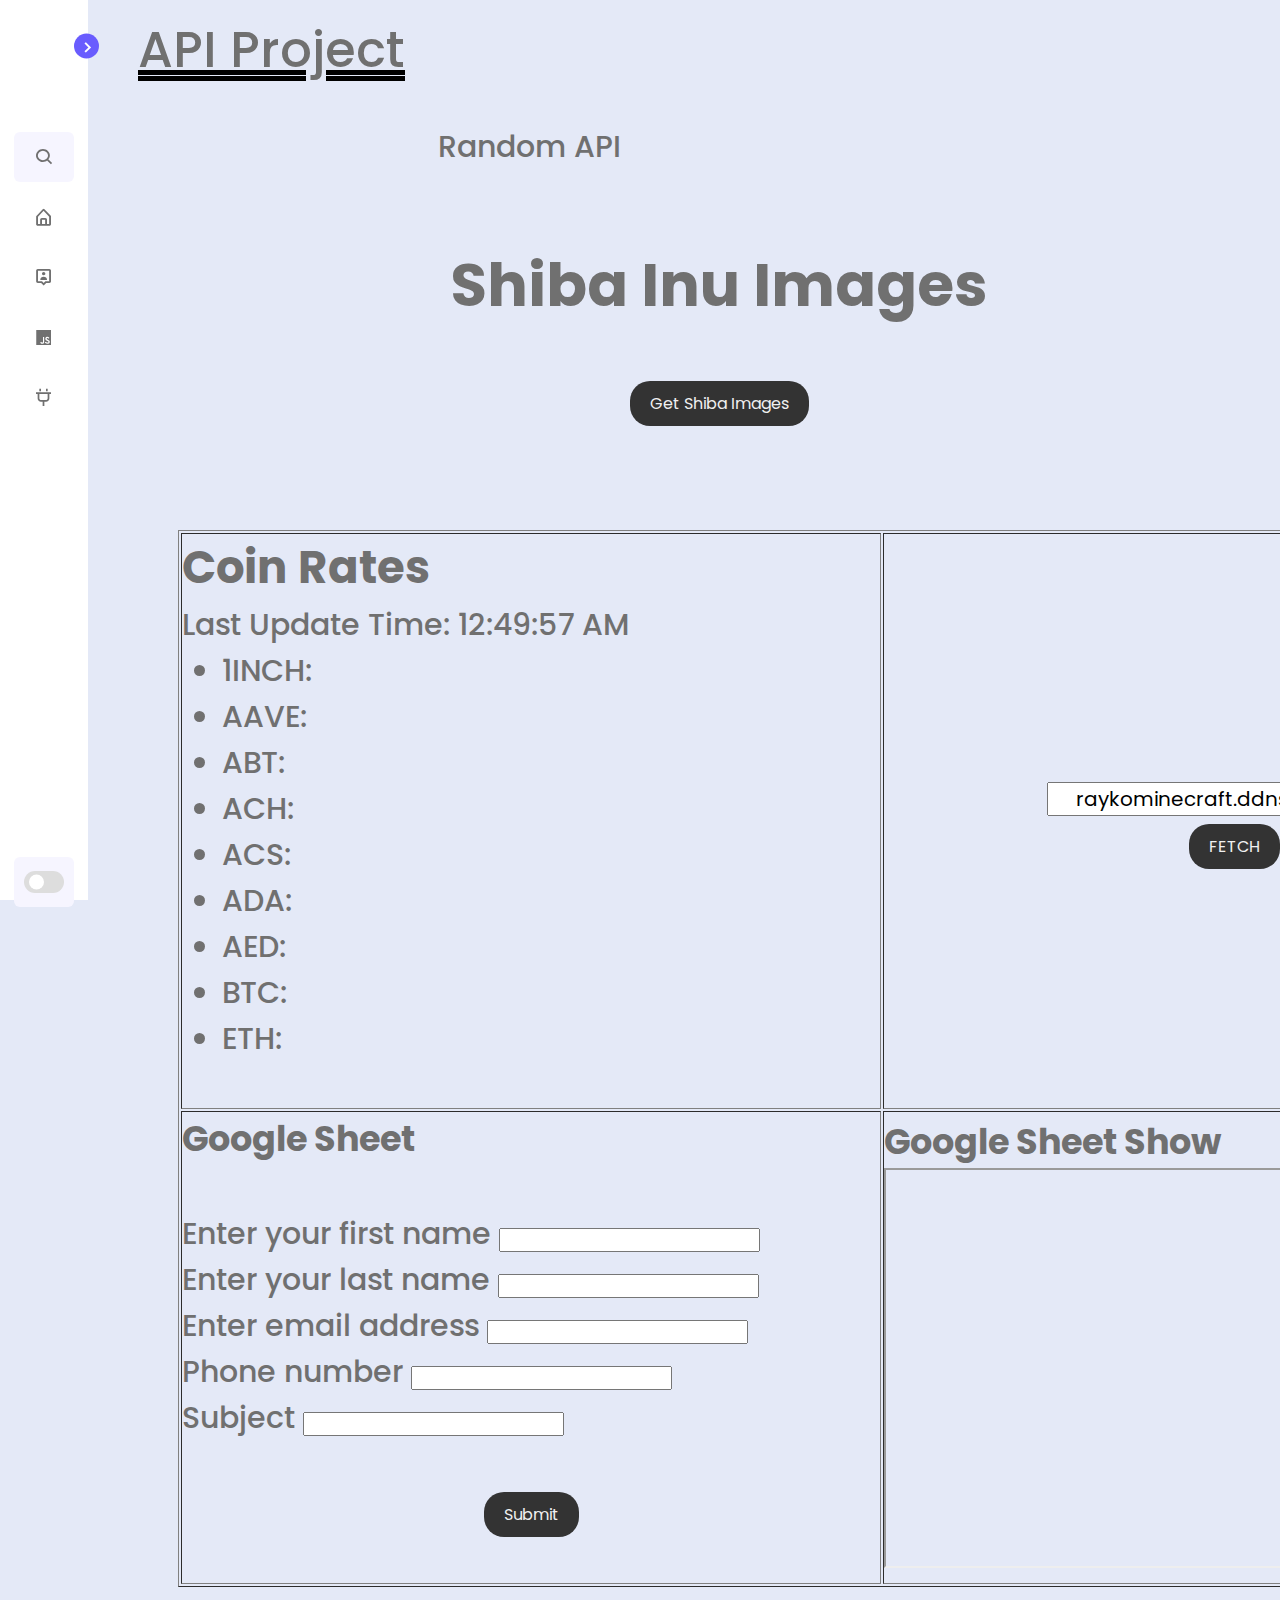
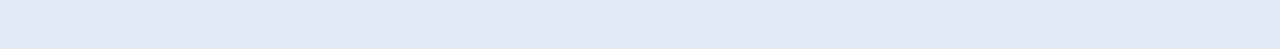
==== api.html @ ca7ee096 "Add files via upload" ====
<!DOCTYPE html>
<!-- Coding by CodingLab | www.codinglabweb.com -->
<html lang="en">

<head>
    <meta charset="UTF-8">
    <meta http-equiv="X-UA-Compatible" content="IE=edge">
    <meta name="viewport" content="width=device-width, initial-scale=1.0">
    <script src="script.js" defer></script>
    <script src="currency.js" defer></script>
    <!----======== CSS ======== -->
    <link rel="stylesheet" href="style.css">
    <!-- <link rel="stylesheet" href="https://cdn.jsdelivr.net/npm/bootstrap@4.4.1/dist/css/bootstrap.min.css" integrity="sha384-Vkoo8x4CGsO3+Hhxv8T/Q5PaXtkKtu6ug5TOeNV6gBiFeWPGFN9MuhOf23Q9Ifjh" crossorigin="anonymous"> -->
    <!----===== Boxicons CSS ===== -->
    <link href='https://unpkg.com/boxicons@2.1.1/css/boxicons.min.css' rel='stylesheet'>

    <title>Portfolio - API Project</title>
</head>

<body>
    <nav class="sidebar close">
        <header>
            <div class="image-text">
                <span class="image">
                    <!--<img src="logo.png" alt="">-->
                </span>

                <div class="text logo-text">

                    <span class="name">Chinnapat</span><i class='bx bx-coin-stack icon'></i>
                    <span class="profession">Web dev</span>
                </div>
            </div>

            <i class='bx bx-chevron-right toggle'></i>
        </header>

        <div class="menu-bar">
            <div class="menu">
                <li class="search-box">
                    <i class='bx bx-search icon'></i>
                    <input type="text" placeholder="Search...">
                </li>

                <ul class="menu-links">
                    <li class="nav-link">
                        <a href="index.html">
                            <i class='bx bx-home-alt icon'></i>
                            <span class="text nav-text">Home</span>
                        </a>
                    </li>

                    <li class="nav-link">
                        <a href="port.html">
                            <i class='bx bx-user-pin icon'></i>
                            <span class="text nav-text">Portfolio</span>
                        </a>
                    </li>

                    <li class="nav-link">
                        <a href="js.html">
                            <i class='bx bxl-javascript icon'></i>
                            <span class="text nav-text">JS Project</span>
                        </a>
                    </li>

                    <li class="nav-link">
                        <a href="#">
                            <i class='bx bx-plug icon'></i>
                            <span class="text nav-text">API Project</span>
                        </a>
                    </li>


                </ul>
            </div>

            <div class="bottom-content">


                <li class="mode">
                    <div class="sun-moon">
                        <i class='bx bx-moon icon moon'></i>
                        <i class='bx bx-sun icon sun'></i>
                    </div>
                    <span class="mode-text text">Dark mode</span>

                    <div class="toggle-switch">
                        <span class="switch"></span>
                    </div>
                </li>

            </div>
        </div>

    </nav>

    <section class="home">
        <div class="text-head">API Project
        </div>
        <div class="text">
            <div class="text">
                &nbsp;&nbsp;&nbsp;&nbsp;&nbsp;&nbsp;&nbsp;&nbsp;&nbsp;&nbsp;&nbsp;&nbsp;&nbsp;&nbsp;&nbsp;&nbsp;&nbsp;&nbsp;&nbsp;&nbsp;Random
                API
            </div>
            <br>
            <div class="text">
                <center>
                    
                    <h1>Shiba Inu Images</h1><br>
                    <div id="shibaImages"></div>
                    <button onclick="getShibaImages()">Get Shiba Images</button>
            </div>
            </center>
            <br><br>
            <center>
                <table border="1" style="min-width: 700px; max-width:100vh;">
                    <tr>
                        <td style="min-width: 700px;">
                            <div class="api" id="coinRatesContainer">
                                <h2>Coin Rates</h2>
                                <div id="lastUpdateTime">
                                    <label>Last Update Time: 12:49:57 AM</label>
                                </div>
                                <div id="prices" style="text-align: left; padding: 0 0 0 40px;">
                                    <ul class="list-group list-group-numbered">
                                        <li class="list-group-item">1INCH: </li>
                                        <li class="list-group-item">AAVE: </li>
                                        <li class="list-group-item">ABT: </li>
                                        <li class="list-group-item">ACH: </li>
                                        <li class="list-group-item">ACS: </li>
                                        <li class="list-group-item">ADA: </li>
                                        <li class="list-group-item">AED: </li>
                                        <li class="list-group-item">BTC: </li>
                                        <li class="list-group-item">ETH: </li>
                                    </ul>
                                </div>
                            </div>
                            <br>
                        </td>
                        <td>
                            <center>
                                <input type="text" id="ipserver" value="raykominecraft.ddns.net:26480" style="font-size: 20px; width:375px; text-align:center;"><br>
    <button onclick="fetchserverstatus()">FETCH</button>
    <p id="resultContainer"></p>
    <p id="playername"></p>
    

                            </center>
                        </td>
                    </tr>
                    <tr>
                        <td>
                            <div class="py-lg-5 py-md-4 py-sm-3 py-2"></div>
                            <div class="row justify-content-center pt-5">
                                <div class="col-lg-7 col-md-10">
                                    <h3 class="fw-normal text-center mb-5 border-bottom pb-2">Google Sheet</h3>
                                    <br>
                                    <form class="form_overlay" method="POST" accept-charset="UTF-8" autocomplete="off"
                                        name="contact">
                                        <div class="row g-4">
                                            <div class="col-lg-6">
                                                <div class="input_overlay">
                                                    <label for="fname" class="lable">Enter your first name</label>
                                                    <input type="text" name="first_name" class="form-control" required
                                                        autocomplete="off">
                                                </div>
                                            </div>
                                            <div class="col-lg-6">
                                                <div class="input_overlay">
                                                    <label for="lname" class="lable">Enter your last name</label>
                                                    <input type="text" name="last_name" class="form-control" required
                                                        autocomplete="off">
                                                </div>
                                            </div>
                                            <div class="col-lg-6">
                                                <div class="input_overlay">
                                                    <label for="email" class="lable">Enter email address</label>
                                                    <input type="text" name="email" class="form-control" required
                                                        autocomplete="off">
                                                </div>
                                            </div>
                                            <div class="col-lg-6">
                                                <div class="input_overlay">
                                                    <label for="phone" class="lable">Phone number</label>
                                                    <input type="text" name="phone" class="form-control" required
                                                        autocomplete="off">
                                                </div>
                                            </div>
                                            <div class="col-12">
                                                <div class="input_overlay">
                                                    <label for="subject" class="lable">Subject</label>
                                                    <input type="text" name="subject" class="form-control" required
                                                        autocomplete="off">
                                                </div>
                                            </div>
                                            <br>

                                            <center>
                                                <div class="col-12 text-end">
                                                    <button type="submit" class="btn btn-primary mt-3">Submit</button>
                                                </div>
                                            </center>
                                            <p id="demo"></p>
                                        </div>

                                    </form>
                                    <br>
                        </td>
                        <td>
                            <h3 class="fw-normal text-center mb-5 border-bottom pb-2">Google Sheet Show</h3><iframe src="https://docs.google.com/spreadsheets/d/e/2PACX-1vSebnO94u1NG-jhUmaoEzBwNq6F9Of9SaYzVzSlhgGaJBzot_QkxIDIrtxG87WWU5F_ozqmPqwA7aTp/pubhtml?widget=true&amp;headers=false"style="min-width: 700px; min-height:400px; height:100%;"></iframe>
                        </td>
                    </tr>
                </table>
            </center>
        </div>
        <br><br>
    </section>


</body>

</html>
---- style.css ----
/* Google Font Import - Poppins */
@import url('https://fonts.googleapis.com/css2?family=Poppins:wght@300;400;500;600;700&display=swap');
@media screen and (max-width: 600px) {
    .navbar a {
        float: none;
        display: block;
        text-align: left;
    }
}
* {
    margin: 0;
    padding: 0;
    box-sizing: border-box;
    font-family: 'Poppins', sans-serif;
}

:root {
    /* ===== Colors ===== */
    --body-color: #E4E9F7;
    --sidebar-color: #FFF;
    --primary-color: #695CFE;
    --primary-color-light: #F6F5FF;
    --toggle-color: #DDD;
    --text-color: #707070;

    --button-bg-light: #3498db;
    --button-text-light: #ffffff;
    --button-bg-dark: #2c3e50;
    --button-text-dark: #ffffff;
    /* ====== Transition ====== */
    --tran-03: all 0.2s ease;
    --tran-03: all 0.3s ease;
    --tran-04: all 0.3s ease;
    --tran-05: all 0.3s ease;
}

body {
    min-height: 100vh;
    background-color: var(--body-color);
    transition: var(--tran-05);
}

::selection {
    background-color: var(--primary-color);
    color: #fff;
}

body.dark {
    --body-color: #18191a;
    --sidebar-color: #242526;
    --primary-color: #3a3b3c;
    --primary-color-light: #3a3b3c;
    --toggle-color: #fff;
    --text-color: #ccc;

}

/* ===== Sidebar ===== */
.sidebar {
    position: fixed;
    top: 0;
    left: 0;
    height: 100%;
    width: 250px;
    padding: 10px 14px;
    background: var(--sidebar-color);
    transition: var(--tran-05);
    z-index: 100;
}

.sidebar.close {
    width: 88px;
}

/* ===== Reusable code - Here ===== */
.sidebar li {
    height: 50px;
    list-style: none;
    display: flex;
    align-items: center;
    margin-top: 10px;
}

.sidebar header .image,
.sidebar .icon {
    min-width: 60px;
    border-radius: 6px;
}

.sidebar .icon {
    min-width: 60px;
    border-radius: 6px;
    height: 100%;
    display: flex;
    align-items: center;
    justify-content: center;
    font-size: 20px;
}

.sidebar .text,
.sidebar .icon {
    color: var(--text-color);
    transition: var(--tran-03);
}

.sidebar .text {
    font-size: 17px;
    font-weight: 500;
    white-space: nowrap;
    opacity: 1;
}

.sidebar.close .text {
    opacity: 0;
}

/* =========================== */

.sidebar header {
    position: relative;
}

.sidebar header .image-text {
    display: flex;
    align-items: center;
}

.sidebar header .logo-text {
    display: flex;
    flex-direction: column;
}

header .image-text .name {
    margin-top: 2px;
    font-size: 18px;
    font-weight: 600;
}

header .image-text .profession {
    font-size: 16px;
    margin-top: -2px;
    display: block;
}

.sidebar header .image {
    display: flex;
    align-items: center;
    justify-content: center;
}

.sidebar header .image img {
    width: 40px;
    border-radius: 6px;
}

.sidebar header .toggle {
    position: absolute;
    top: 50%;
    right: -25px;
    transform: translateY(-50%) rotate(180deg);
    height: 25px;
    width: 25px;
    background-color: var(--primary-color);
    color: var(--sidebar-color);
    border-radius: 50%;
    display: flex;
    align-items: center;
    justify-content: center;
    font-size: 22px;
    cursor: pointer;
    transition: var(--tran-05);
}

body.dark .sidebar header .toggle {
    color: var(--text-color);
}

.sidebar.close .toggle {
    transform: translateY(-50%) rotate(0deg);
}

.sidebar .menu {
    margin-top: 40px;
}

.sidebar li.search-box {
    border-radius: 6px;
    background-color: var(--primary-color-light);
    cursor: pointer;
    transition: var(--tran-05);
}

.sidebar li.search-box input {
    height: 100%;
    width: 100%;
    outline: none;
    border: none;
    background-color: var(--primary-color-light);
    color: var(--text-color);
    border-radius: 6px;
    font-size: 17px;
    font-weight: 500;
    transition: var(--tran-05);
}

.sidebar li a {
    list-style: none;
    height: 100%;
    background-color: transparent;
    display: flex;
    align-items: center;
    height: 100%;
    width: 100%;
    border-radius: 6px;
    text-decoration: none;
    transition: var(--tran-03);
}

.sidebar li a:hover {
    background-color: var(--primary-color);
}

.sidebar li a:hover .icon,
.sidebar li a:hover .text {
    color: var(--sidebar-color);
}

body.dark .sidebar li a:hover .icon,
body.dark .sidebar li a:hover .text {
    color: var(--text-color);
}

.sidebar .menu-bar {
    height: calc(100% - 55px);
    display: flex;
    flex-direction: column;
    justify-content: space-between;
    overflow-y: scroll;
}

.menu-bar::-webkit-scrollbar {
    display: none;
}

.sidebar .menu-bar .mode {
    border-radius: 6px;
    background-color: var(--primary-color-light);
    position: relative;
    transition: var(--tran-05);
}

.menu-bar .mode .sun-moon {
    height: 50px;
    width: 60px;
}

.mode .sun-moon i {
    position: absolute;
}

.mode .sun-moon i.sun {
    opacity: 0;
}

body.dark .mode .sun-moon i.sun {
    opacity: 1;
}

body.dark .mode .sun-moon i.moon {
    opacity: 0;
}

.menu-bar .bottom-content .toggle-switch {
    position: absolute;
    right: 0;
    height: 100%;
    min-width: 60px;
    display: flex;
    align-items: center;
    justify-content: center;
    border-radius: 6px;
    cursor: pointer;
}

.toggle-switch .switch {
    position: relative;
    height: 22px;
    width: 40px;
    border-radius: 25px;
    background-color: var(--toggle-color);
    transition: var(--tran-05);
}

.switch::before {
    content: '';
    position: absolute;
    height: 15px;
    width: 15px;
    border-radius: 50%;
    top: 50%;
    left: 5px;
    transform: translateY(-50%);
    background-color: var(--sidebar-color);
    transition: var(--tran-04);
}

body.dark .switch::before {
    left: 20px;
}

.home {
    position: absolute;
    top: 0;
    top: 0;
    left: 250px;
    height: 100vh;
    width: calc(100% - 250px);
    background-color: var(--body-color);
    transition: var(--tran-05);
}

.home .text {
    font-size: 30px;
    font-weight: 500;
    color: var(--text-color);
    padding: 12px 60px;
    padding-left: 100px;
}

.home .text-head {
    font-size: 50px;
    font-weight: 500;
    color: var(--text-color);
    padding: 12px 60px;
    text-decoration: underline double black;
}

.sidebar.close~.home {
    left: 78px;
    height: 100vh;
    width: calc(100% - 78px);
}

body.dark .home .text {
    color: var(--text-color);

}


body.dark .home .text-head {
    color: var(--text-color);
    text-decoration: underline double darkslategray;
}

button {
    padding: 10px 20px;
    font-size: 16px;
    border: none;
    border-radius: 20px;
    cursor: pointer;
    /* transition: background-color 0.3s ease; */
}

/* Light mode button color */
body.dark button {
    background-color: #ccc;
    color: #333;
}

/* สร้าง CSS สำหรับปุ่มแบบ Dark mode */
body button {
    background-color: #333;
    color: #f0f0f0;
}


.Rainbowtext {
    font-size: 2.5em;
    font-weight: bold;
    fill: url(#gradient);
    animation: rainbowGradientChange 3.5s linear infinite;
}

@keyframes rainbowGradientChange {
    0% {
        filter: hue-rotate(360deg);
    }

    100% {
        filter: hue-rotate(0deg);
    }
}

.split-cell {
    display:flex;
  }

  .left {
    flex:1;
    text-align: left;
  }

  .right {
    flex:1;
    text-align: right;
  }
  

.text-container {
    /* background-color: #18191a;
    border-radius: 100px; */
    width: 850px;
    height: 300px;
    display: flex;
    flex-direction: column;
    justify-content: center;
    align-items: center;
}

.Rainbowtext-name{
    font-size: 50px;
    text-transform: uppercase;
    background: linear-gradient(to right, #f00, #ff0, #0f0, #00f, #f0f, #f00);
    -webkit-background-clip: text;
    -webkit-text-fill-color: transparent;
    animation: slideIn 1s ease-in-out;
}
.Rainbowtext-eng{
    font-size:30px;
    text-transform: uppercase;
    vertical-align: super;
    background: linear-gradient(to right, #f00, #ff0, #0f0, #00f, #f0f, #f00);
    -webkit-background-clip: text;
    -webkit-text-fill-color: transparent;
    animation: slideIn 1s ease-in-out;
}
.Rainbowtext-coll{
    font-size: 40px;
    text-transform: uppercase;
    background: linear-gradient(to right, #f00, #ff0, #0f0, #00f, #f0f, #f00);
    -webkit-background-clip: text;
    -webkit-text-fill-color: transparent;
    animation: slideIn 1s ease-in-out;
}
@keyframes slideIn {
    0% {
        transform: translateX(-100%);
    }
    100% {
        transform: translateX(0);
    }
}

@media screen and (max-width: 768px) {
    /* ตัวอย่างการปรับขนาด font ในหน้าเว็บเมื่อเล็กกว่า 768px */
    .Rainbowtext-name {
        font-size: 24px;
    }

    /* ปรับขนาด font สำหรับชื่อให้เหมาะสมกับหน้าจอขนาดเล็ก */
    .Rainbowtext-eng {
        font-size: 18px;
    }

    /* ปรับการจัดวางสำหรับข้อความชื่อมหาลัยในหน้าจอขนาดเล็ก */
    .Rainbowtext-coll {
        font-size: 16px;
        margin-top: 10px;
    }
}
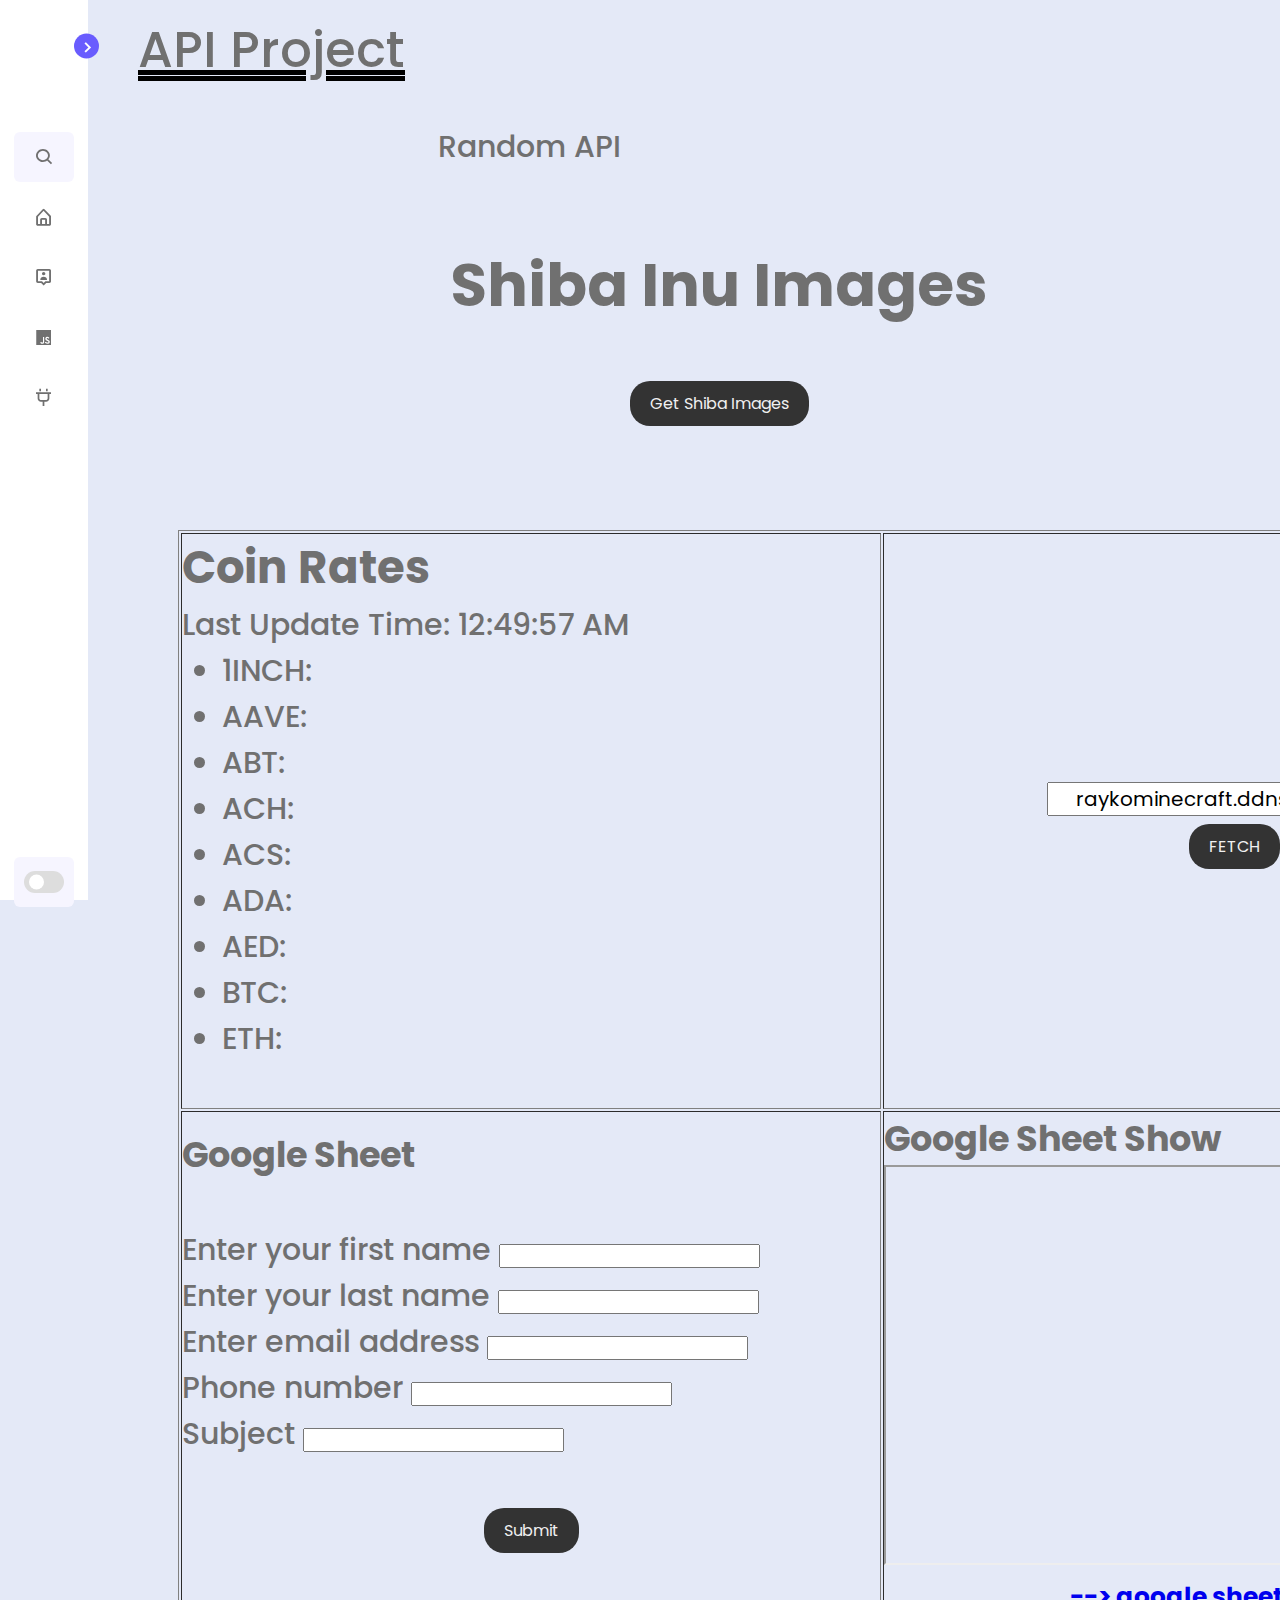
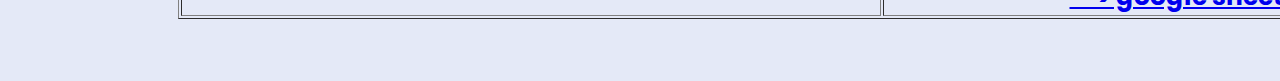
==== commit 2994231a: "Update api.html" ====
--- a/api.html
+++ b/api.html
@@ -209,6 +209,7 @@
                         </td>
                         <td>
                             <h3 class="fw-normal text-center mb-5 border-bottom pb-2">Google Sheet Show</h3><iframe src="https://docs.google.com/spreadsheets/d/e/2PACX-1vSebnO94u1NG-jhUmaoEzBwNq6F9Of9SaYzVzSlhgGaJBzot_QkxIDIrtxG87WWU5F_ozqmPqwA7aTp/pubhtml?widget=true&amp;headers=false"style="min-width: 700px; min-height:400px; height:100%;"></iframe>
+                            <center><h5><a href="https://docs.google.com/spreadsheets/d/1hyiN_qf9dKhllQuGZpu6HUNN5DO5ROqczSpzUKe-c1M/edit?usp=sharing"> --> google sheet docs <-- </a></h5></center>
                         </td>
                     </tr>
                 </table>
@@ -220,4 +221,4 @@
 
 </body>
 
-</html>+</html>
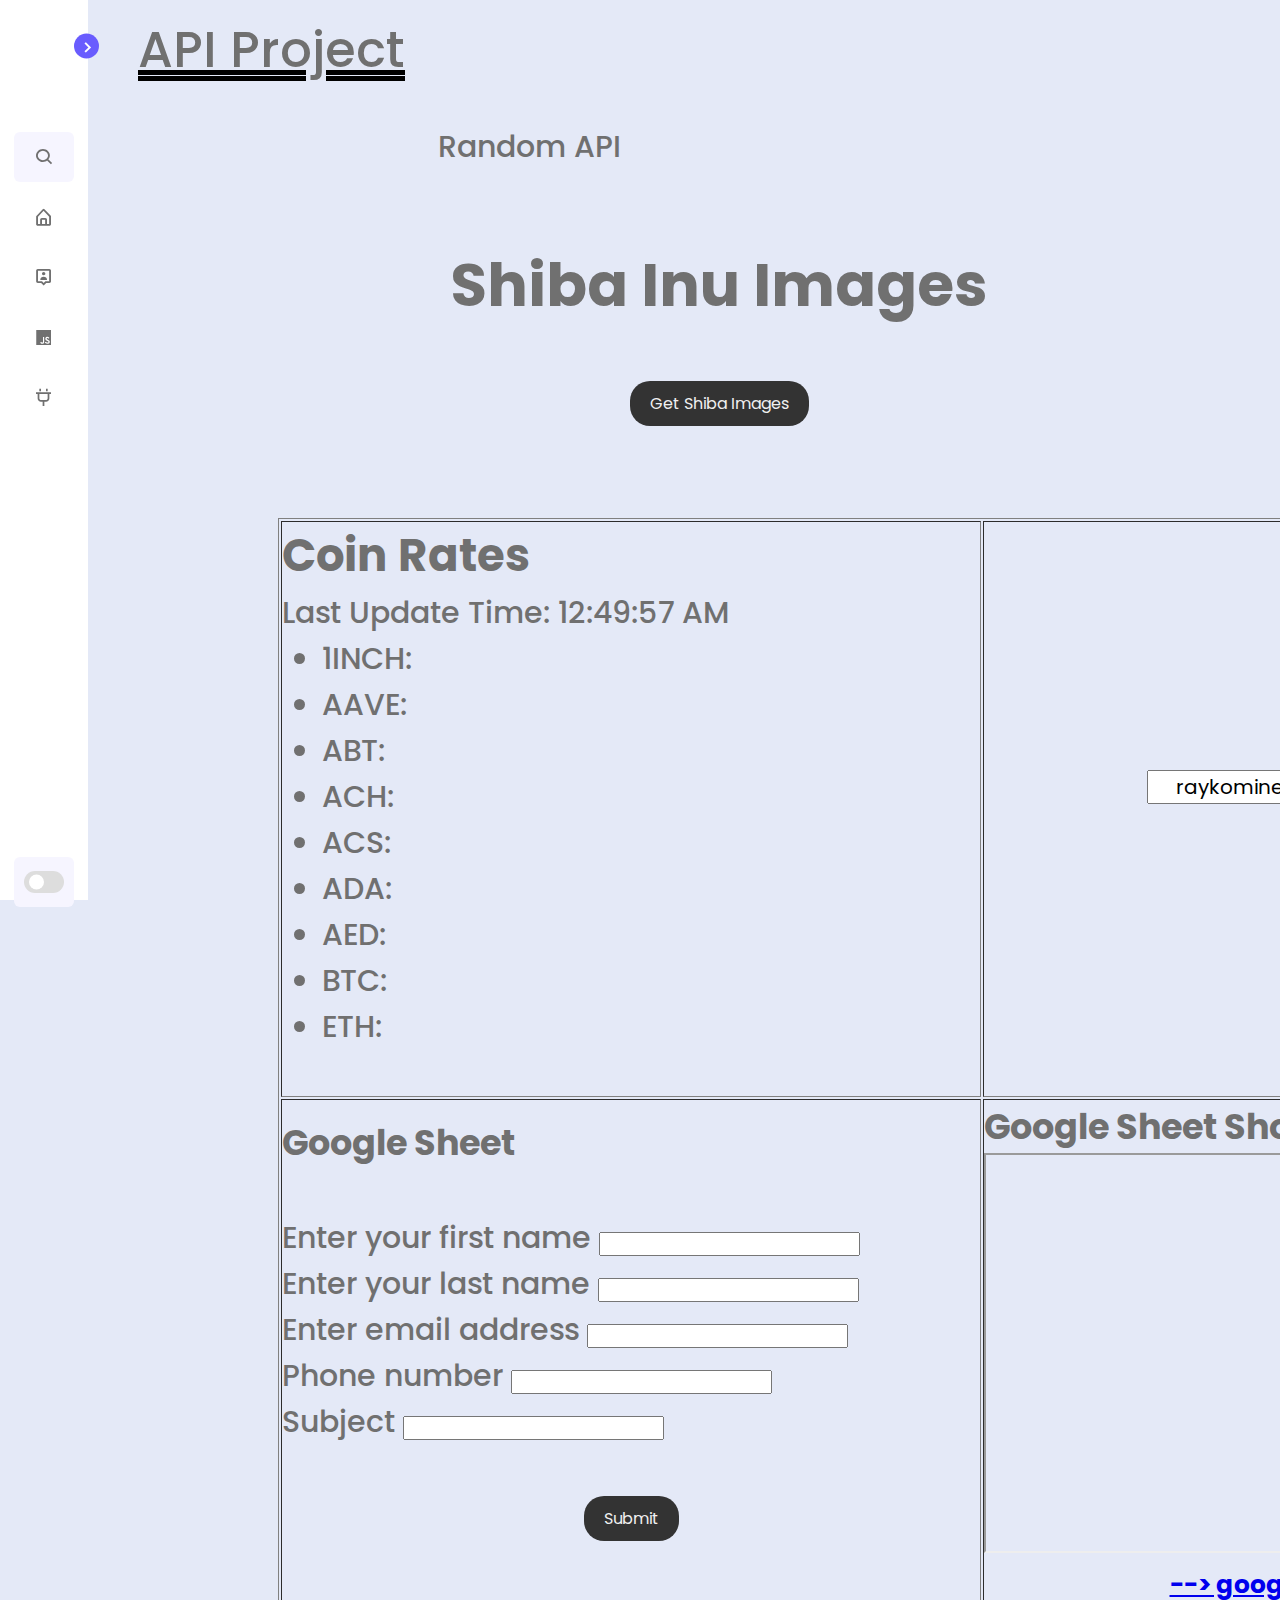
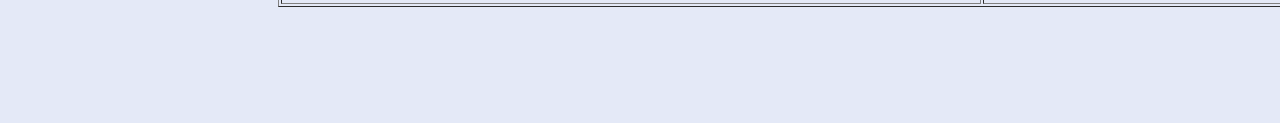
==== commit 5b53f7ef: "Update api.html" ====
--- a/api.html
+++ b/api.html
@@ -108,9 +108,9 @@
                 <center>
                     
                     <h1>Shiba Inu Images</h1><br>
-                    <div id="shibaImages"></div>
-                    <button onclick="getShibaImages()">Get Shiba Images</button>
-            </div>
+                      <div id="shibaImages"></div>
+                      <button onclick="getShibaImages()">Get Shiba Images</button>
+
             </center>
             <br><br>
             <center>
